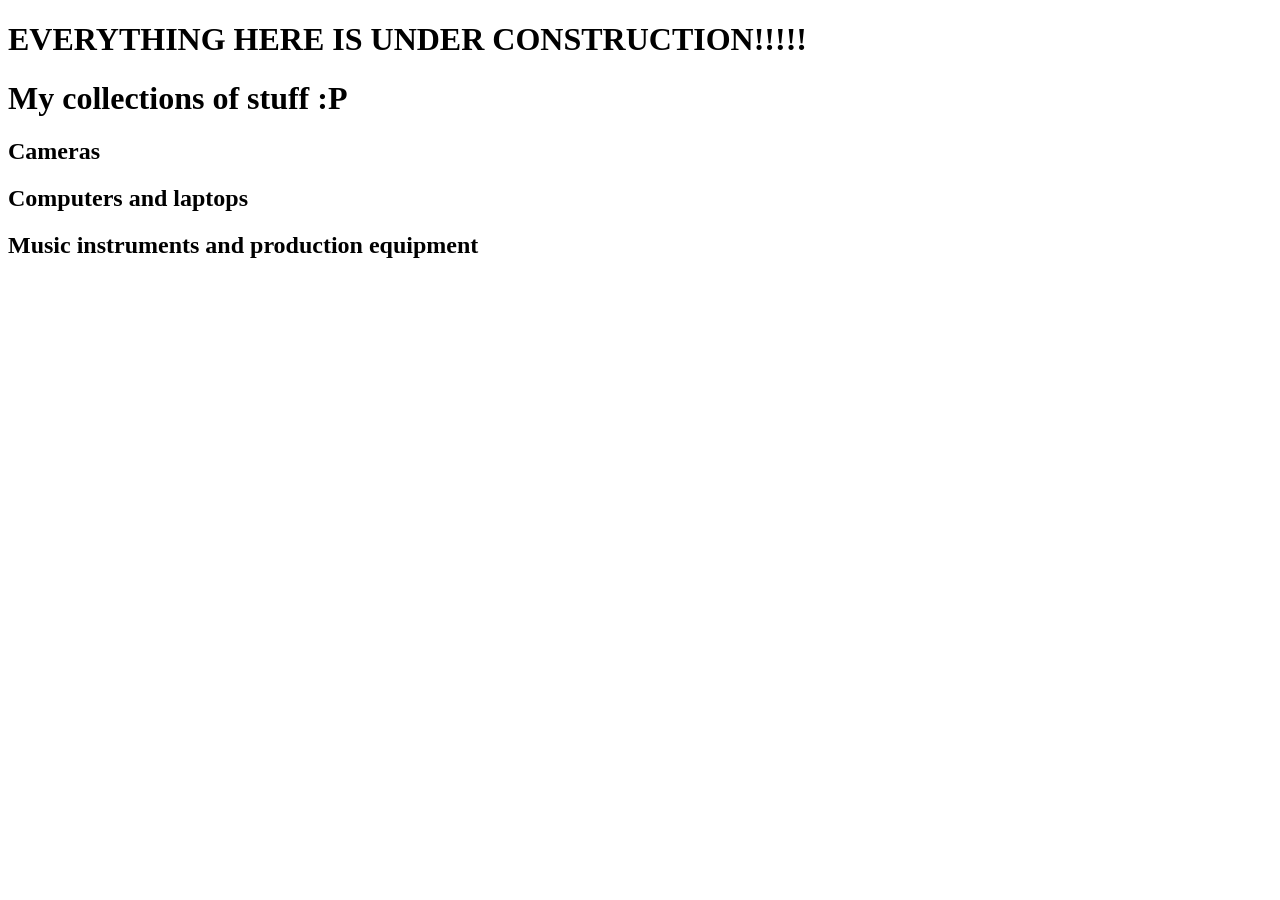
==== collection.html @ 256d9575 "Add files via upload" ====
<!DOCTYPE html>
<html lang="en">
<head>
    <meta charset="UTF-8">
    <meta name="viewport" content="width=device-width, initial-scale=1.0">
    <title>collection</title>
</head>
<body>
    <h1>EVERYTHING HERE IS UNDER CONSTRUCTION!!!!!</h1>
    <h1>My collections of stuff :P</h1>
    <h2>Cameras</h2>
    <h2>Computers and laptops</h2>
    <h2>Music instruments and production equipment</h2>

</body>
</html>
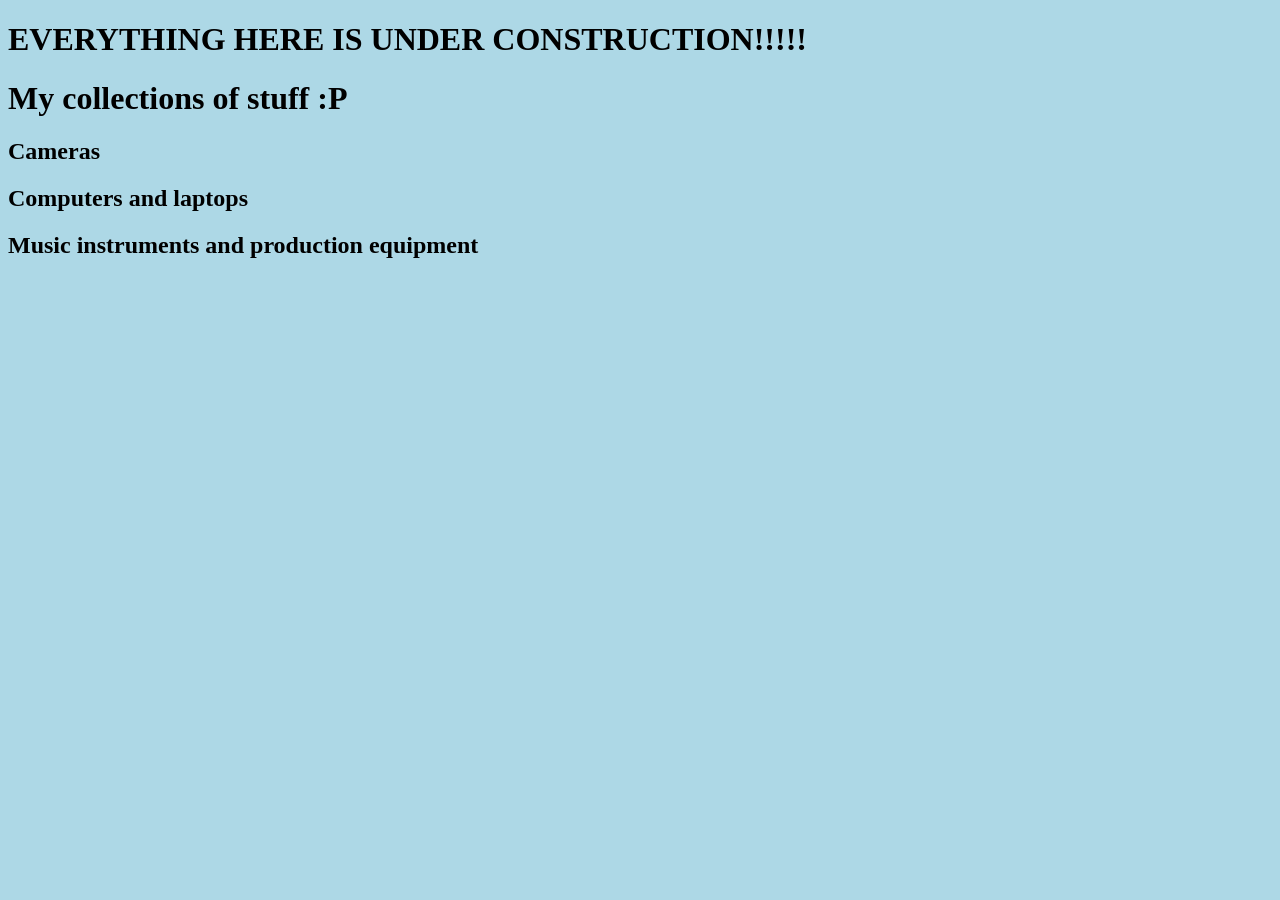
==== commit 0e19a4a0: "Update collection.html" ====
--- a/collection.html
+++ b/collection.html
@@ -3,6 +3,7 @@
 <head>
     <meta charset="UTF-8">
     <meta name="viewport" content="width=device-width, initial-scale=1.0">
+    <link rel="stylesheet" href="main.css">
     <title>collection</title>
 </head>
 <body>
@@ -13,4 +14,5 @@
     <h2>Music instruments and production equipment</h2>
 
 </body>
-</html>+
+</html>
--- a/main.css
+++ b/main.css
@@ -0,0 +1,15 @@
+body {
+  background-color: lightblue;
+}
+
+h1, h2, h3, h4, h5, h6 {
+  color: black;
+  text-align: left;
+  font-family: verdana;
+}
+
+
+p, a {
+  font-family: verdana;
+  font-size: 20px;
+}
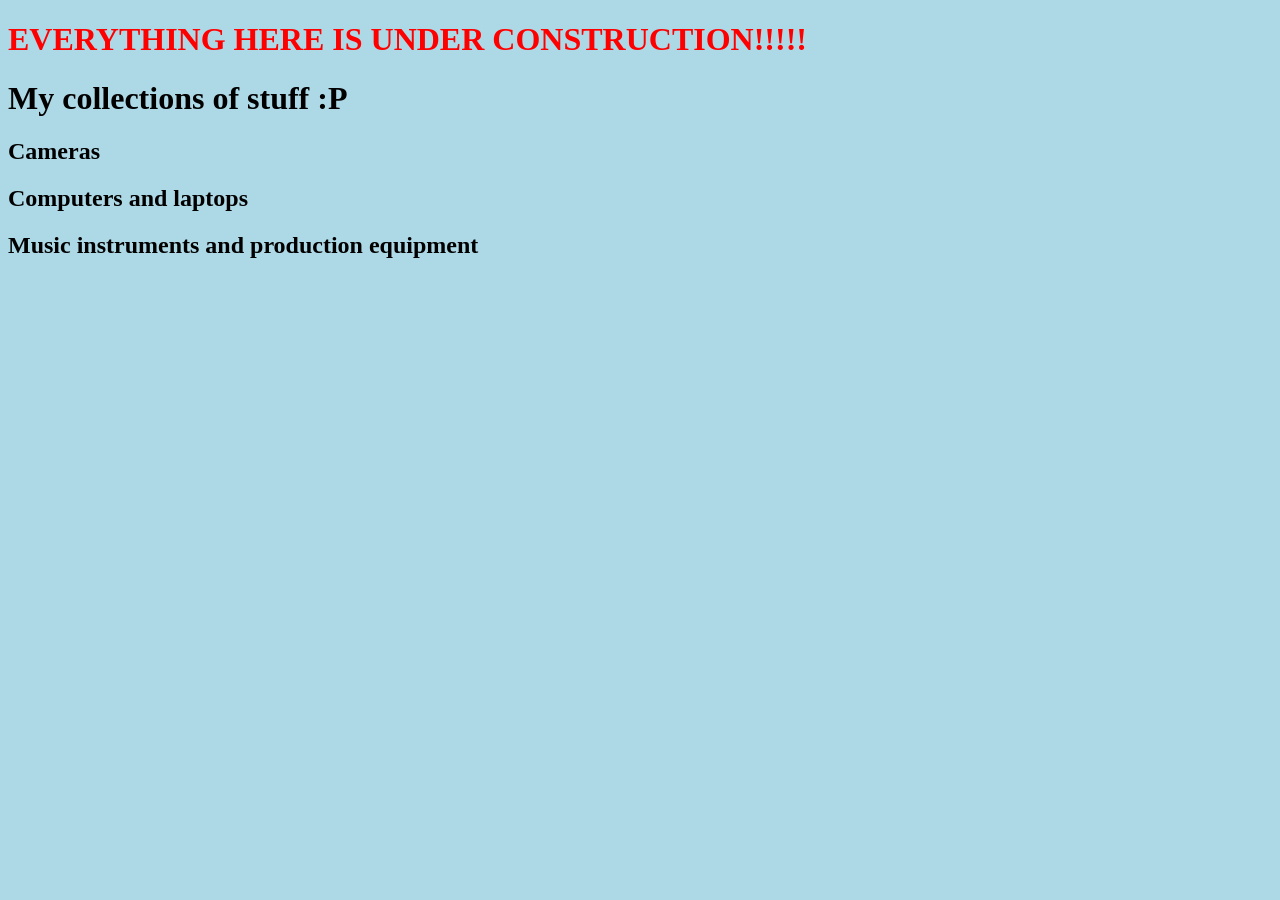
==== commit ee18b990: "Update collection.html" ====
--- a/collection.html
+++ b/collection.html
@@ -7,7 +7,7 @@
     <title>collection</title>
 </head>
 <body>
-    <h1>EVERYTHING HERE IS UNDER CONSTRUCTION!!!!!</h1>
+    <h1 style="color: red;">EVERYTHING HERE IS UNDER CONSTRUCTION!!!!!</h1>
     <h1>My collections of stuff :P</h1>
     <h2>Cameras</h2>
     <h2>Computers and laptops</h2>
@@ -16,3 +16,4 @@
 </body>
 
 </html>
+
